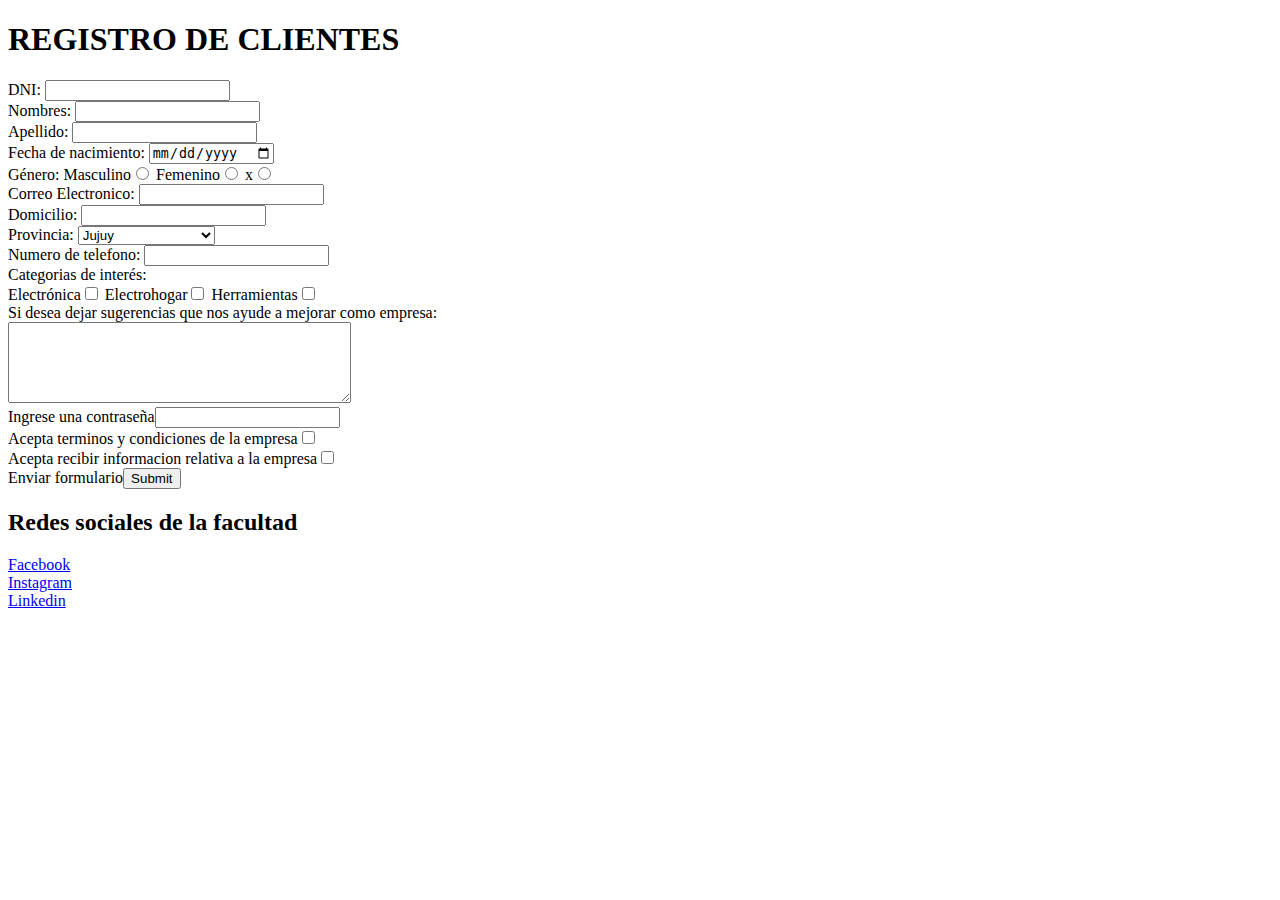
==== tp3_VillagranEnzo/src/main/resources/templates/form-cliente.html @ c47c78cb "Estructura del html del tp3 continuacion" ====
<!DOCTYPE html>
<html lang="es">
<head>
	<meta charset="UTF-8">
	<title>TP3 continuacion</title>
</head>
<body>
	<header>
		<h1>REGISTRO DE CLIENTES</h1>
	</header>	
	<main>	
		<form action="#">
			<label for="dni">DNI: <input id="dni" type="number" name="dni" required></label><br>
			<label for="nombre">Nombres: <input id="nombre" type="text" name="nombre" required></label><br>
			<label for="apellido">Apellido: <input id="apellido" type="text" name="apellido" required></label><br>
			<label for="fechaNacimiento">Fecha de nacimiento: <input id="fechaNacimiento" type="date" name="fechaNacimiento" required></label><br>
			<div>
				Género:	
				<label for="genero"> Masculino<input id="genero" type="radio" name="genero"></label>
				<label for="genero">Femenino<input id="genero" type="radio" name="genero"></label>
				<label for="genero">x<input id="genero" type="radio" name="genero"></label> <br>
		    </div>
			<label for="correo">Correo Electronico: <input id="correo" type="email" name="correo" required></label><br>
			<label for="domicilio">Domicilio: <input id="domicilio" type="text" name="domicilio" required></label><br>
			<label for="provincia">Provincia: </label>
				<select id="provincia" name="provincia" required>
					<option value="JUJUY">Jujuy</option>
					<option value="SALTA">Salta</option>
					<option value="TUCUMAN">Tucuman</option>
					<option value="FORMOSA">Formosa</option>
					<option value="CHACO">Chaco</option>
					<option value="MISIONES">Misiones</option>
					<option value="CATAMARCA">Catamarca</option>
					<option value="SANTIAGO_DEL_ESTERO">Santiago del estero</option>
					<option value="CORRIENTES">Corrientes</option>
					<option value="LA_RIOJA">La rioja</option>
					<option value="CORDOBA">Córdoba</option>
					<option value="SANTA_FE">Santa fé</option>
					<option value="SAN_JUAN">San juan</option>
					<option value="SAN_LUIS">San luis</option>
					<option value="ENTRE_RIOS">Entre rios</option>
					<option value="MENDOZA">Mendoza</option>
					<option value="LA_PAMPA">La pampa</option>
					<option value="BUENOS_AIRES">Buenos Aires</option>
					<option value="NEUQUEN">Neuquén</option>
					<option value="RIO_NEGRO">Rio negro</option>
					<option value="CHUBUT">Chubut</option>
					<option value="SANTA_CRUZ">Santa cruz</option>
					<option value="TIERRA_DEL_FUEGO">Tierra del fuego</option>
				</select><br>
			<label for="telefono">Numero de telefono: <input id="telefono" type="number" name="telefono"></label><br>
			<div>
				Categorias de interés:<br>
				<label for="interes">Electrónica<input id="interes" type="checkbox" name="interes"></label>
				<label for="interes">Electrohogar<input id="interes" type="checkbox" name="interes"></label>
				<label for="interes">Herramientas<input id="interes" type="checkbox" name="interes"></label><br>
			</div>
			<label for="comentario">Si desea dejar sugerencias que nos ayude a mejorar como empresa:<br>
				  <textarea id="comentario" name="comentario" rows="5" cols="40"></textarea>
			</label><br>
			<label for="contrasenia">Ingrese una contraseña<input id="contrasenia" type="password" name="contrasenia" required></label><br>
			<label for="terminos">Acepta terminos y condiciones de la empresa<input id="terminos" type="checkbox" name="terminos" required></label><br>
			<label for="promociones">Acepta recibir informacion relativa a la empresa<input id="promociones" type="checkbox" name="promociones"></label><br>
			<label for="enviar">Enviar formulario<input id="enviar" type="submit" name="enviar"></label>
		</form>
	</main>
	<footer>
			<h2>Redes sociales de la facultad</h2>
			<a href="https://www.facebook.com/fiunju/?locale=es_LA">Facebook</a><br>
			<a href="https://www.instagram.com/fiunju/?hl=es">Instagram</a><br>
			<a href="https://www.linkedin.com/school/facultad-de-ingenieria-unju/?originalSubdomain=ar">Linkedin</a>
	</footer>
</body>
</html>
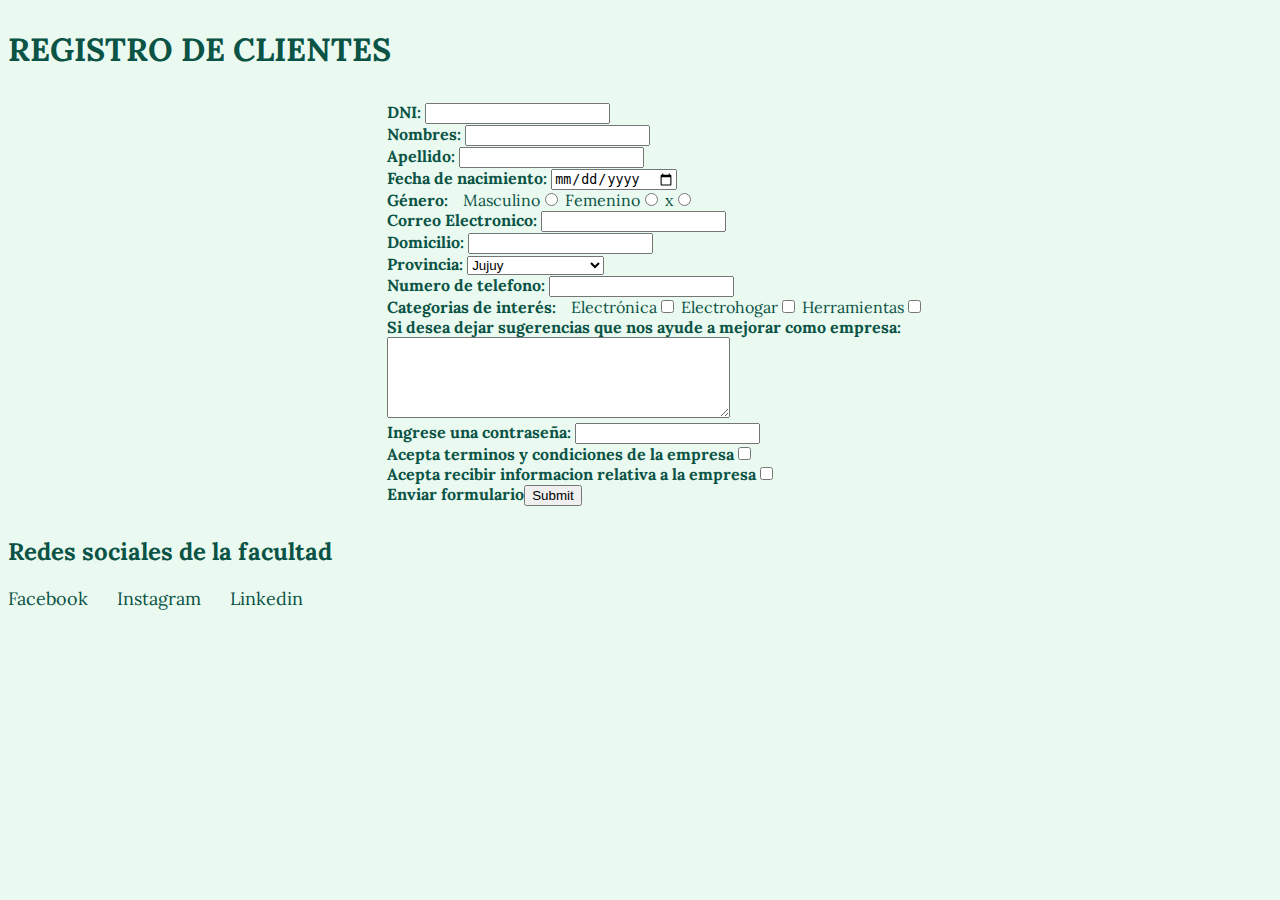
==== commit ed1aca5b: "finalizacion de los archivos html y css del tp3 continuacion" ====
--- a/tp3_VillagranEnzo/src/main/resources/templates/form-cliente.html
+++ b/tp3_VillagranEnzo/src/main/resources/templates/form-cliente.html
@@ -3,26 +3,31 @@
 <head>
 	<meta charset="UTF-8">
 	<title>TP3 continuacion</title>
+	<link rel="stylesheet" href="../static/css/estilos.css">
+	<link href="https://fonts.googleapis.com/css2?family=Oswald:wght@200..700&family=Raleway:wght@400;600&display=swap" rel="stylesheet">
+	<link href="https://fonts.googleapis.com/css2?family=Lora:ital,wght@0,400..700;1,400..700&display=swap" rel="stylesheet">
 </head>
 <body>
-	<header>
+	<header id="encabezado">
 		<h1>REGISTRO DE CLIENTES</h1>
 	</header>	
-	<main>	
-		<form action="#">
-			<label for="dni">DNI: <input id="dni" type="number" name="dni" required></label><br>
-			<label for="nombre">Nombres: <input id="nombre" type="text" name="nombre" required></label><br>
-			<label for="apellido">Apellido: <input id="apellido" type="text" name="apellido" required></label><br>
-			<label for="fechaNacimiento">Fecha de nacimiento: <input id="fechaNacimiento" type="date" name="fechaNacimiento" required></label><br>
-			<div>
-				Género:	
-				<label for="genero"> Masculino<input id="genero" type="radio" name="genero"></label>
-				<label for="genero">Femenino<input id="genero" type="radio" name="genero"></label>
-				<label for="genero">x<input id="genero" type="radio" name="genero"></label> <br>
+	<main class="principal">	
+		<form action="#" class="formulario">
+			<label for="dni" class="nombreInput">DNI: <input id="dni" type="number" name="dni" required></label><br>
+			<label for="nombre" class="nombreInput">Nombres: <input id="nombre" type="text" name="nombre" required></label><br>
+			<label for="apellido" class="nombreInput">Apellido: <input id="apellido" type="text" name="apellido" required></label><br>
+			<label for="fechaNacimiento" class="nombreInput">Fecha de nacimiento: <input id="fechaNacimiento" type="date" name="fechaNacimiento" required></label><br>
+			<div class="seleccionGenero">
+				<div class="nombreInput">Género:</div> 	
+				<div class="generosDisponibles">
+					<label for="genero"> Masculino<input id="genero" type="radio" name="genero"></label>
+					<label for="genero">Femenino<input id="genero" type="radio" name="genero"></label>
+					<label for="genero">x<input id="genero" type="radio" name="genero"></label> <br>
+				</div>
 		    </div>
-			<label for="correo">Correo Electronico: <input id="correo" type="email" name="correo" required></label><br>
-			<label for="domicilio">Domicilio: <input id="domicilio" type="text" name="domicilio" required></label><br>
-			<label for="provincia">Provincia: </label>
+			<label for="correo" class="nombreInput">Correo Electronico: <input id="correo" type="email" name="correo" required></label><br>
+			<label for="domicilio" class="nombreInput">Domicilio: <input id="domicilio" type="text" name="domicilio" required></label><br>
+			<label for="provincia" class="nombreInput">Provincia: 
 				<select id="provincia" name="provincia" required>
 					<option value="JUJUY">Jujuy</option>
 					<option value="SALTA">Salta</option>
@@ -48,27 +53,32 @@
 					<option value="SANTA_CRUZ">Santa cruz</option>
 					<option value="TIERRA_DEL_FUEGO">Tierra del fuego</option>
 				</select><br>
-			<label for="telefono">Numero de telefono: <input id="telefono" type="number" name="telefono"></label><br>
-			<div>
-				Categorias de interés:<br>
-				<label for="interes">Electrónica<input id="interes" type="checkbox" name="interes"></label>
-				<label for="interes">Electrohogar<input id="interes" type="checkbox" name="interes"></label>
-				<label for="interes">Herramientas<input id="interes" type="checkbox" name="interes"></label><br>
+			</label>
+			<label for="telefono" class="nombreInput">Numero de telefono: <input id="telefono" type="number" name="telefono"></label><br>
+			<div class="seleccionInteres">
+				<div class="nombreInput">Categorias de interés:<br></div>
+				<div class="interesDisponible">
+					<label for="interes">Electrónica<input id="interes" type="checkbox" name="interes"></label>
+					<label for="interes">Electrohogar<input id="interes" type="checkbox" name="interes"></label>
+					<label for="interes">Herramientas<input id="interes" type="checkbox" name="interes"></label><br>
+				</div>
 			</div>
-			<label for="comentario">Si desea dejar sugerencias que nos ayude a mejorar como empresa:<br>
+			<label for="comentario" class="nombreInput">Si desea dejar sugerencias que nos ayude a mejorar como empresa:<br>
 				  <textarea id="comentario" name="comentario" rows="5" cols="40"></textarea>
 			</label><br>
-			<label for="contrasenia">Ingrese una contraseña<input id="contrasenia" type="password" name="contrasenia" required></label><br>
-			<label for="terminos">Acepta terminos y condiciones de la empresa<input id="terminos" type="checkbox" name="terminos" required></label><br>
-			<label for="promociones">Acepta recibir informacion relativa a la empresa<input id="promociones" type="checkbox" name="promociones"></label><br>
-			<label for="enviar">Enviar formulario<input id="enviar" type="submit" name="enviar"></label>
+			<label for="contrasenia" class="nombreInput">Ingrese una contraseña: <input id="contrasenia" type="password" name="contrasenia" required></label><br>
+			<label for="terminos" class="nombreInput">Acepta terminos y condiciones de la empresa<input id="terminos" type="checkbox" name="terminos" required></label><br>
+			<label for="promociones" class="nombreInput">Acepta recibir informacion relativa a la empresa<input id="promociones" type="checkbox" name="promociones"></label><br>
+			<label for="enviar" class="nombreInput">Enviar formulario<input id="enviar" type="submit" name="enviar"></label>
 		</form>
 	</main>
 	<footer>
 			<h2>Redes sociales de la facultad</h2>
-			<a href="https://www.facebook.com/fiunju/?locale=es_LA">Facebook</a><br>
-			<a href="https://www.instagram.com/fiunju/?hl=es">Instagram</a><br>
-			<a href="https://www.linkedin.com/school/facultad-de-ingenieria-unju/?originalSubdomain=ar">Linkedin</a>
+			<div class="linksContacto">
+				<a href="https://www.facebook.com/fiunju/?locale=es_LA" class="linksNavegador">Facebook</a>
+				<a href="https://www.instagram.com/fiunju/?hl=es" class="linksNavegador">Instagram</a>
+				<a href="https://www.linkedin.com/school/facultad-de-ingenieria-unju/?originalSubdomain=ar" class="linksNavegador">Linkedin</a>
+			</div>
 	</footer>
 </body>
 </html>--- a/tp3_VillagranEnzo/src/main/resources/static/css/estilos.css
+++ b/tp3_VillagranEnzo/src/main/resources/static/css/estilos.css
@@ -0,0 +1,87 @@
+body{
+	background-color: #EAFAF1;
+	font-family: "Lora", serif;
+	color:#0B5345 ;
+}
+#encabezado{
+	display: flex;
+	justify-content: space-between;
+	align-items: center;
+}
+.navegador ul{
+	display: inline-flex;
+	justify-content: space-around;
+}
+
+.navegador li{
+	list-style: none;
+	font-size: 22px;
+	margin-right: 15px;
+}
+.linksNavegador:link, .linksNavegador:visited{
+	text-decoration: none;
+	color: #0B5345 ;
+}
+.linksNavegador:hover, .linksNavegador:active{
+	color: #C31FBC;
+}
+.principal{
+	display:flex;
+}
+.info{
+	width: 70%;
+}
+.adicional{
+	float:right;
+	width: 30%;
+	text-align: center;
+}
+.logo{
+	width: 80%;
+	border-radius: 17px;
+}
+.introduccionMateria, .listaProfesores{
+	text-align: center;
+}
+.listaProfesores li{
+	list-style:  none;
+}
+.tablaHorarios {
+  border: 2px solid #246C1D; 
+  border-radius: 2px;
+  width: 100%; 
+  margin: 20px auto; 
+}
+.tablaHorarios th {
+  border: 1px solid #246C1D;
+  border-radius: 2px;
+  background-color: #246C1D; 
+  padding: 10px;
+  color: white;
+}
+
+.tablaHorarios td {
+  border: 1px solid #246C1D;
+  border-radius: 2px;
+  padding: 8px; 
+}
+.linksContacto a{
+	font-size: 18px;
+	margin-right: 25px;
+}
+.formulario{
+	text-align: left;
+	width: 100%;
+	padding-top: 10px;
+	padding-bottom: 10px;
+	padding-left: 30%;
+}
+.nombreInput{
+	font-weight: bold;
+}
+.seleccionGenero, .seleccionInteres{
+	display: flex;
+}
+.generosDisponibles, .interesDisponible{
+	margin-left: 15px;
+}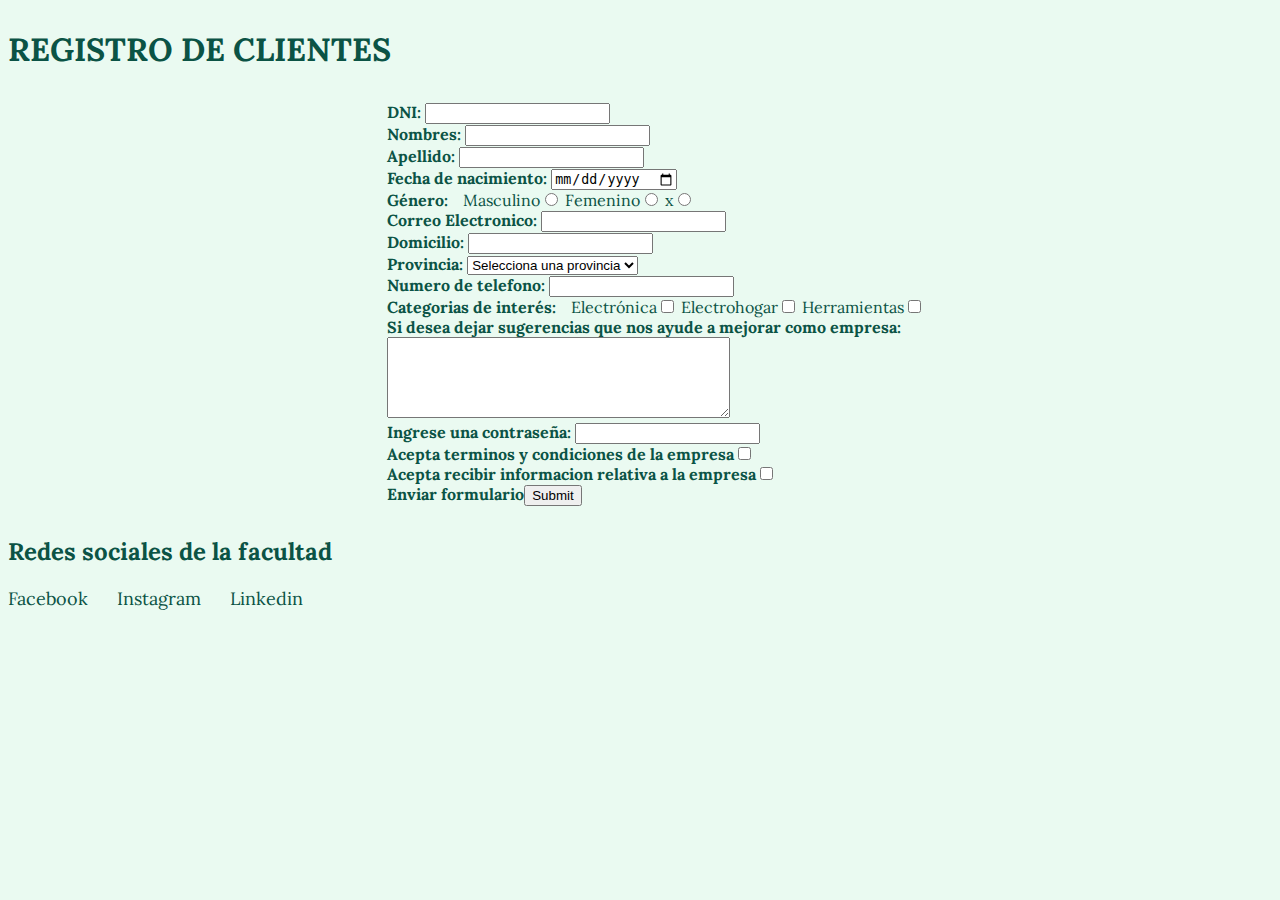
==== commit b5bd4944: "Correccion de errores del tp3, validacion mediante W3C" ====
--- a/tp3_VillagranEnzo/src/main/resources/templates/form-cliente.html
+++ b/tp3_VillagranEnzo/src/main/resources/templates/form-cliente.html
@@ -20,15 +20,16 @@
 			<div class="seleccionGenero">
 				<div class="nombreInput">Género:</div> 	
 				<div class="generosDisponibles">
-					<label for="genero"> Masculino<input id="genero" type="radio" name="genero"></label>
-					<label for="genero">Femenino<input id="genero" type="radio" name="genero"></label>
-					<label for="genero">x<input id="genero" type="radio" name="genero"></label> <br>
+					<label for="generoM"> Masculino<input id="generoM" type="radio" name="genero"></label>
+					<label for="generoF">Femenino<input id="generoF" type="radio" name="genero"></label>
+					<label for="generoX">x<input id="generoX" type="radio" name="genero"></label> <br>
 				</div>
 		    </div>
 			<label for="correo" class="nombreInput">Correo Electronico: <input id="correo" type="email" name="correo" required></label><br>
 			<label for="domicilio" class="nombreInput">Domicilio: <input id="domicilio" type="text" name="domicilio" required></label><br>
 			<label for="provincia" class="nombreInput">Provincia: 
 				<select id="provincia" name="provincia" required>
+					<option value="">Selecciona una provincia</option>
 					<option value="JUJUY">Jujuy</option>
 					<option value="SALTA">Salta</option>
 					<option value="TUCUMAN">Tucuman</option>
@@ -58,9 +59,9 @@
 			<div class="seleccionInteres">
 				<div class="nombreInput">Categorias de interés:<br></div>
 				<div class="interesDisponible">
-					<label for="interes">Electrónica<input id="interes" type="checkbox" name="interes"></label>
-					<label for="interes">Electrohogar<input id="interes" type="checkbox" name="interes"></label>
-					<label for="interes">Herramientas<input id="interes" type="checkbox" name="interes"></label><br>
+					<label for="interesElectronica">Electrónica<input id="interesElectronica" type="checkbox" name="interes"></label>
+					<label for="interesElectrohogar">Electrohogar<input id="interesElectrohogar" type="checkbox" name="interes"></label>
+					<label for="interesHerramientas">Herramientas<input id="interesHerramientas" type="checkbox" name="interes"></label><br>
 				</div>
 			</div>
 			<label for="comentario" class="nombreInput">Si desea dejar sugerencias que nos ayude a mejorar como empresa:<br>
